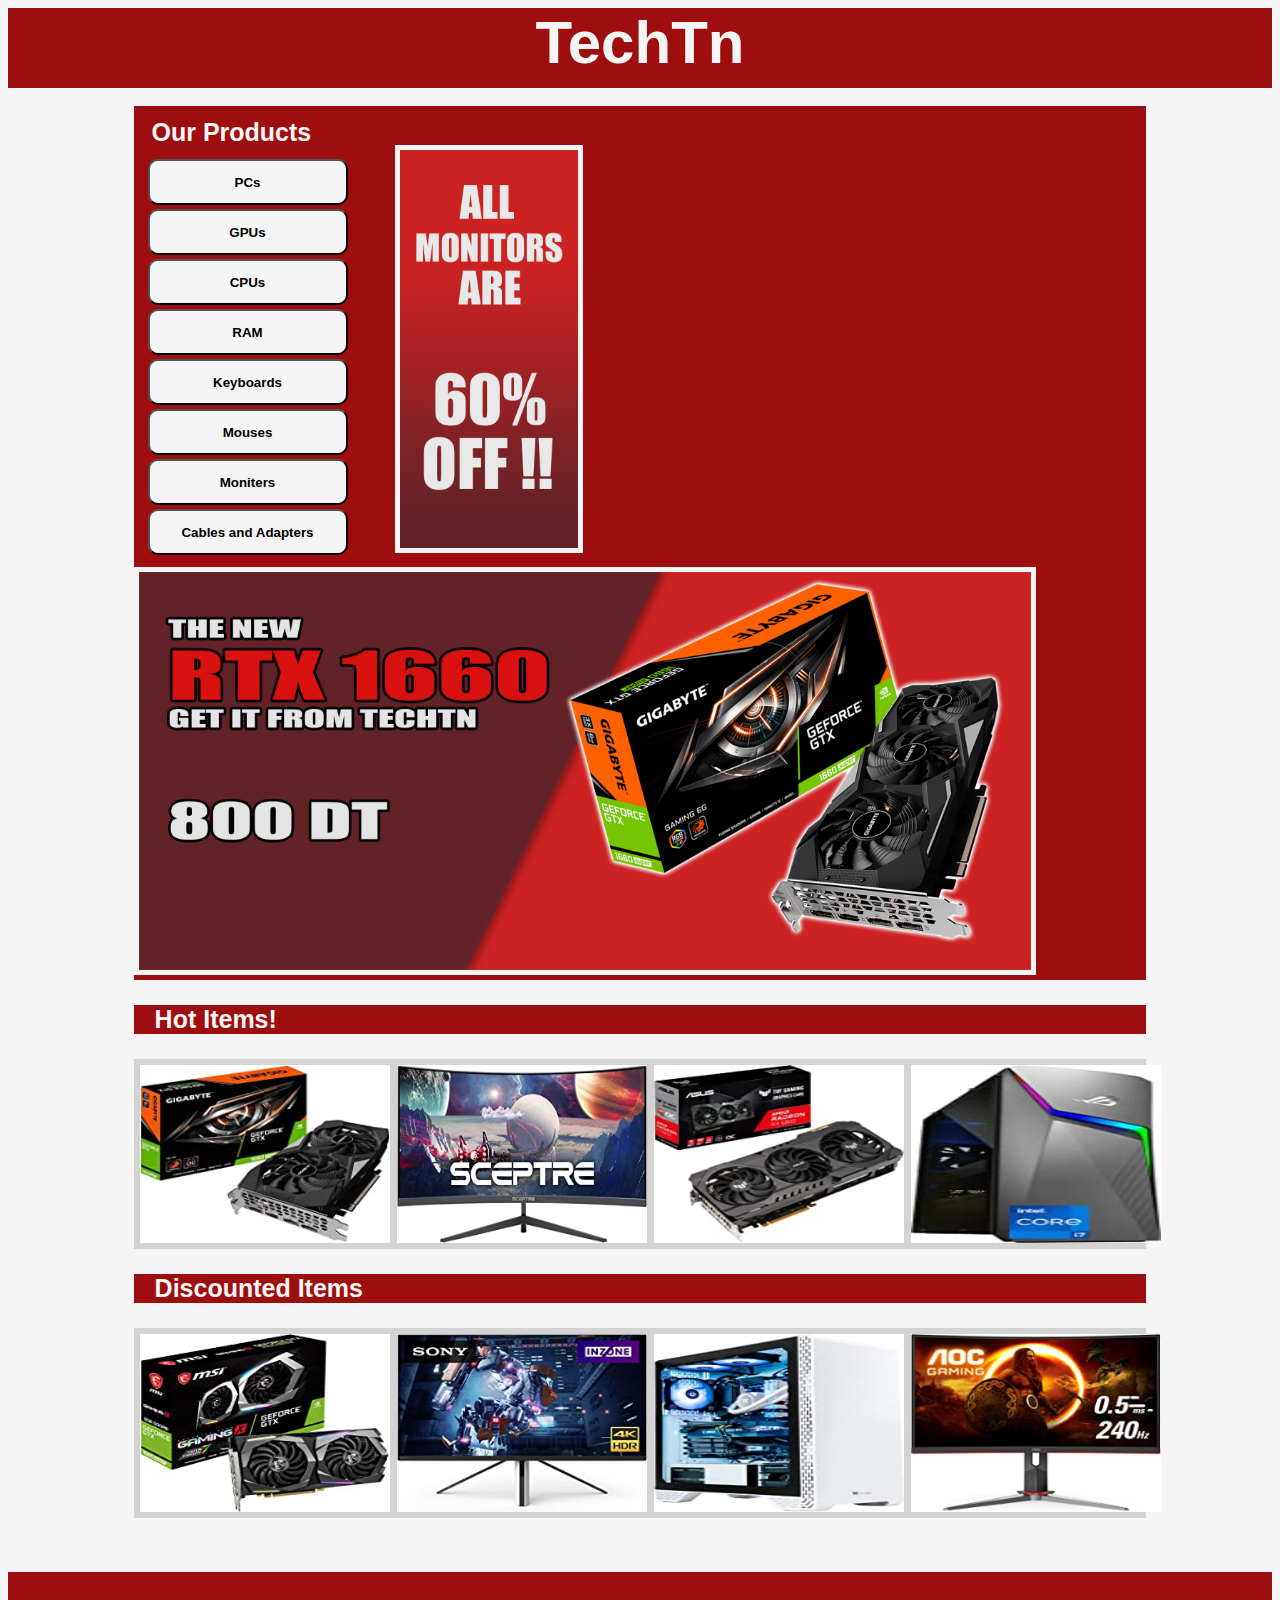
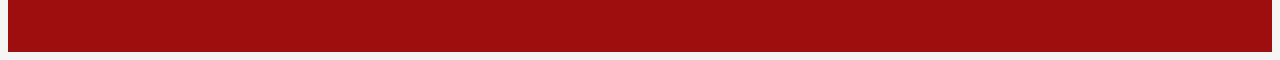
==== index.html @ 97c6ca07 "added files" ====
<html>
    <head>
        <meta charset="utf-8">
        <link rel="stylesheet" href="style.css">
        <title>TechTn</title>
        <link rel = "icon" href = 
        "photos/logo.png" 
        type = "image/x-icon">
    </head>
    <body>
        <form action="" id="form"></form>
        <a href="index.html"><div id="band1"><h1>TechTn</h1></div></a>
        <br>
        <div id="band2">
            <table id="tablepromo">
                <tr><td class="tdpromo"><p id="products">Our Products</p></td></tr>
                <tr><td class="tdpromo"><button type="submit" formaction="PCs.html" form="form" id="button">PCs</button></td></tr>
                <tr><td class="tdpromo"><button type="submit" formaction="GPUs.html" form="form" id="button">GPUs</button></td></tr>
                <tr><td class="tdpromo"><button type="submit" formaction="comingsoon.html" form="form" id="button">CPUs</button></td></tr>
                <tr><td class="tdpromo"><button type="submit" formaction="comingsoon.html" form="form" id="button">RAM</button></td></tr>
                <tr><td class="tdpromo"><button type="submit" formaction="comingsoon.html" form="form" id="button">Keyboards</button></td></tr>
                <tr><td class="tdpromo"><button type="submit" formaction="comingsoon.html" form="form" id="button">Mouses</button></td></tr>
                <tr><td class="tdpromo"><button type="submit" formaction="Moniters.html" form="form" id="button">Moniters</button></td></tr>
                <tr><td class="tdpromo"><button type="submit" formaction="comingsoon.html" form="form" id="button">Cables and Adapters</button></td></tr>
            </table>
            <a href="Moniters.html" id="apromo1"><img src="photos/sixoff.png" alt="" id="promo1"><img src="photos/promo1blur.png" alt="" id="promo1blur"></a>
            <a href="GPUs.html" id="apromo"><img src="photos/promo.png" alt="" id="promo"><img src="photos/promoblur.png" alt="" id="promoblur"></a>
        </div>
        <div id="band3"><p id="products">Hot Items!</p></div>
        <div id="band4">
        <table align="center" cellspacing="5">
            <tr>
                <td><a href="GPUs.html"><img src="products/gpu1.jpg" alt="" class="images"></a><p class="hottxt"></p></td>
                <td><a href="Moniters.html"><img src="products/moniter2.jpg" alt="" class="images"></a><p class="hottxt"></p></td>
                <td><a href="GPUs.html"><img src="products/gpu3.jpg" alt="" class="images"></a><p class="hottxt"></p></td>
                <td><a href="PCs.html"><img src="products/pc4.jpg" alt="" class="images"></a><p class="hottxt"></p></td>
            </tr>
        </table>
        </div>
        <div id="band3"><p id="products">Discounted Items</p></div>
        <div id="band4">
        <table align="center" cellspacing="5">
            <tr>
                <td><a href="GPUs.html"><img src="products/gpu2.jpg" alt="" class="images"></a><p class="hottxt"></p></td>
                <td><a href="Moniters.html"><img src="products/moniter3.jpg" alt="" class="images"></a><p class="hottxt"></p></td>
                <td><a href="PCs.html"><img src="products/pc5.jpg" alt="" class="images"></a><p class="hottxt"></p></td>
                <td><a href="Moniters.html"><img src="products/moniter1.jpg" alt="" class="images"></a><p class="hottxt"></p></td>
            </tr>
        </table>
        </div>
        <br><br><br>

        <div id="band5"></div>
    </body>
</html>
---- style.css ----
#band1 {
    background: rgb(158, 14, 14);
    height: 80px;
    width: auto;
}
#band2 {
    background: rgb(158, 14, 14);
    height: auto;
    width: auto;
    margin-left: 10%;
    margin-right: 10%;
 }
#band3 {
    background: rgb(158, 14, 14);
    height: auto;
    width: auto;
    margin-left: 10%;
    margin-right: 10%;
}
#band4 {
    background: lightgray;
    height: auto;
    width: auto;
    margin-left: 10%;
    margin-right: 10%;
}
#band5 {
    background: rgb(158, 14, 14);
    height: 80;
    width: auto;
}
.images {
    height: 178;
    width: 250;
}
.images1 {
    height: 30;
    width: 30 ;
}
#tablepromo {
    display: inline-block;
    margin-left: 1%;
    margin-right: auto;    
}
.tdpromo {
    text-align: center;
    height: 48;
    width: 200px;
}
#button {
    width: 100%;
    height: 100%;
    border-radius: 10px;
    background: whitesmoke;
    font-weight: bold;
    font-family: 'Trebuchet MS', 'Lucida Sans Unicode', 'Lucida Grande', 'Lucida Sans', Arial, sans-serif;
}
#button:hover {
    background: lightgray;
}
.txtpromo {
    font-size: 16;
    text-align: center;
    font-family:'Trebuchet MS', 'Lucida Sans Unicode', 'Lucida Grande', 'Lucida Sans', Arial, sans-serif;
    font-weight: lighter
}
body {
    background-color: whitesmoke;
    
}
h1 {
    text-align: center;
    color: whitesmoke;
    font-size: 60px;
    font-weight: bold;
    font-family:'Trebuchet MS', 'Lucida Sans Unicode', 'Lucida Grande', 'Lucida Sans', Arial, sans-serif;
}
#products {
    color: whitesmoke;
    font-size: 25px;
    font-weight: bold;
    font-family:'Trebuchet MS', 'Lucida Sans Unicode', 'Lucida Grande', 'Lucida Sans', Arial, sans-serif;
    text-align: left;
    margin-left: 2%;
}
.hottxt {
    text-align: center;
    font-family:'Trebuchet MS', 'Lucida Sans Unicode', 'Lucida Grande', 'Lucida Sans', Arial, sans-serif;
    font-weight: bold;
}
a {
     text-decoration: none; 
}
.dilla {
    font-size: 10px;
    color: lightgray;
    text-decoration: line-through;
    display: inline-block;
}















#promo {
    height: 45%;
    margin-top: 0.5%;
    margin-bottom: 0.5%;
    display: inline-block;
    border: whitesmoke 5px solid;
}
#promoblur {
    height: 45%;
    margin-top: 0.5%;
    margin-bottom: 0.5%;
    display: none;
    border: whitesmoke 5px solid;
}
#apromo:hover #promoblur{
    height: 45%;
    margin-top: 0.5%;
    margin-bottom: 0.5%;
    display: inline-block;
    border: whitesmoke 5px solid;
}
#apromo:hover #promo{
    height: 45%;
    margin-top: 0.5%;
    margin-bottom: 0.5%;
    display: none;
    border: whitesmoke 5px solid;
}
#promo1 {
    margin-left: 4%;
    height: 45%;
    margin-top: 0.5%;
    margin-bottom: 0.5%;
    display: inline-block;
    border: whitesmoke 5px solid;
}
#promo1blur {
    margin-left: 4%;
    height: 45%;
    margin-top: 0.5%;
    margin-bottom: 0.5%;
    display: none;
    border: whitesmoke 5px solid;
}
#apromo1:hover #promo1blur{
    margin-left: 4%;
    height: 45%;
    margin-top: 0.5%;
    margin-bottom: 0.5%;
    display: inline-block;
    border: whitesmoke 5px solid;
}
#apromo1:hover #promo1{
    margin-left: 4%;
    height: 45%;
    margin-top: 0.5%;
    margin-bottom: 0.5%;
    display: none;
    border: rgb(245, 245, 245) 5px solid;
}
.images:hover .imagesoverlay{
    background: rgba(rgb(202, 202, 202), rgb(214, 214, 214), rgb(202, 202, 202), 1);
}
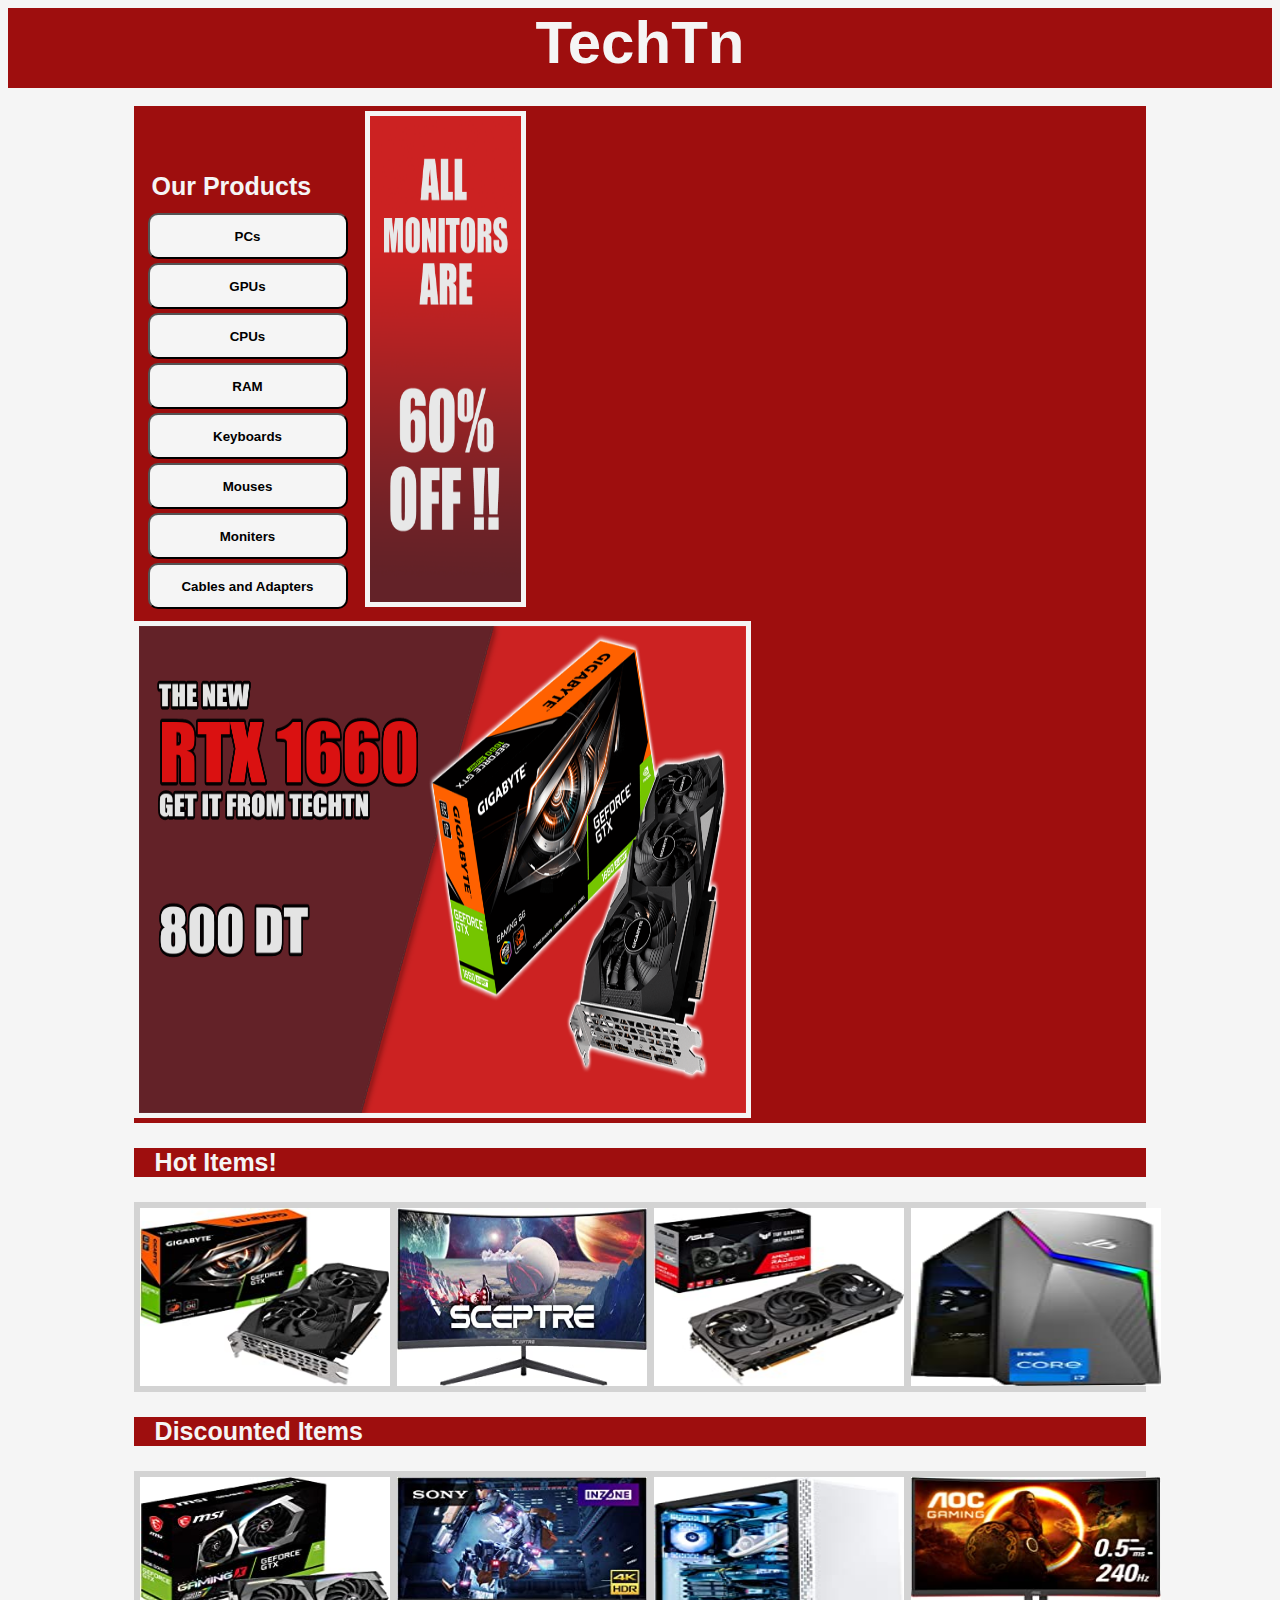
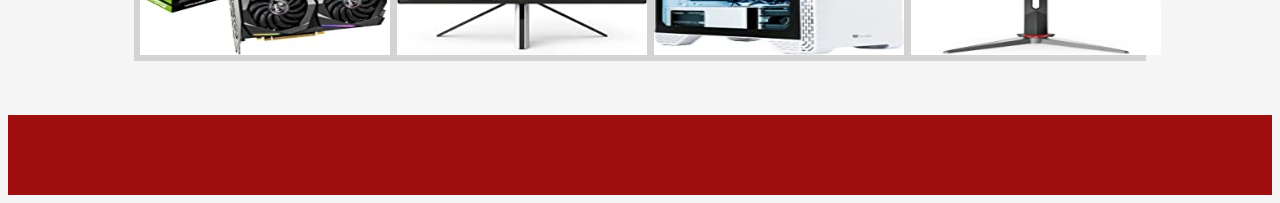
==== commit c1f1d58b: "style changes" ====
--- a/index.html
+++ b/index.html
@@ -2,6 +2,8 @@
     <head>
         <meta charset="utf-8">
         <link rel="stylesheet" href="style.css">
+        <link rel="stylesheet" type="text/css" media="(max-width: 1440px)" href="stylesmall.css" />
+        <link rel="stylesheet" type="text/css" media="(max-width: 1125px)" href="stylemobile.css" />
         <title>TechTn</title>
         <link rel = "icon" href = 
         "photos/logo.png" 
--- a/style.css
+++ b/style.css
@@ -110,8 +110,6 @@
 
 
 
-
-
 #promo {
     height: 45%;
     margin-top: 0.5%;
--- a/stylesmall.css
+++ b/stylesmall.css
@@ -0,0 +1,70 @@
+@media (max-width: 1440px) {
+    #promo {
+        height: 55%;
+        width: 60%;
+        margin-top: 0.5%;
+        margin-bottom: 0.5%;
+        display: inline-block;
+        border: whitesmoke 5px solid;
+    }
+    #promoblur {
+        height: 55%;
+        width: 60%;
+        margin-top: 0.5%;
+        margin-bottom: 0.5%;
+        display: none;
+        border: whitesmoke 5px solid;
+    }
+    #apromo:hover #promoblur{
+        height: 55%;
+        width: 60%;
+        margin-top: 0.5%;
+        margin-bottom: 0.5%;
+        display: inline-block;
+        border: whitesmoke 5px solid;
+    }
+    #apromo:hover #promo{
+        height: 55%;
+        width: 60%;
+        margin-top: 0.5%;
+        margin-bottom: 0.5%;
+        display: none;
+        border: whitesmoke 5px solid;
+    }
+    #promo1 {
+        margin-left: 1%;
+        height: 55%;
+        width: 15%;
+        margin-top: 0.5%;
+        margin-bottom: 0.5%;
+        display: inline-block;
+        border: whitesmoke 5px solid;
+    }
+    #promo1blur {
+        margin-left: 1%;
+        height: 55%;
+        width: 15%;
+        margin-top: 0.5%;
+        margin-bottom: 0.5%;
+        display: none;
+        border: whitesmoke 5px solid;
+    }
+    #apromo1:hover #promo1blur{
+        margin-left: 1%;
+        height: 55%;
+        width: 15%;
+        margin-top: 0.5%;
+        margin-bottom: 0.5%;
+        display: inline-block;
+        border: whitesmoke 5px solid;
+    }
+    #apromo1:hover #promo1{
+        margin-left: 1%;
+        height: 55%;
+        width: 15%;
+        margin-top: 0.5%;
+        margin-bottom: 0.5%;
+        display: none;
+        border: rgb(245, 245, 245) 5px solid;
+    }
+}
--- a/stylemobile.css
+++ b/stylemobile.css
@@ -0,0 +1,54 @@
+@media only screen and (max-device-width: 480px) {
+    #promoblur {
+        height: 25%;
+        margin-top: 0.5%;
+        margin-bottom: 0.5%;
+        display: none;
+        border: whitesmoke 5px solid;
+    }
+    #apromo:hover #promoblur{
+        height: 25%;
+        margin-top: 0.5%;
+        margin-bottom: 0.5%;
+        display: inline-block;
+        border: whitesmoke 5px solid;
+    }
+    #apromo:hover #promo{
+        height: 25%;
+        margin-top: 0.5%;
+        margin-bottom: 0.5%;
+        display: none;
+        border: whitesmoke 5px solid;
+    }
+    #promo1 {
+        margin-left: 4%;
+        height: 25%;
+        margin-top: 0.5%;
+        margin-bottom: 0.5%;
+        display: inline-block;
+        border: whitesmoke 5px solid;
+    }
+    #promo1blur {
+        margin-left: 4%;
+        height: 25%;
+        margin-top: 0.5%;
+        margin-bottom: 0.5%;
+        display: none;
+        border: whitesmoke 5px solid;
+    }
+    #apromo1:hover #promo1blur{
+        margin-left: 4%;
+        height: 25%;
+        margin-top: 0.5%;
+        margin-bottom: 0.5%;
+        display: inline-block;
+        border: whitesmoke 5px solid;
+    }
+    #apromo1:hover #promo1{
+        margin-left: 4%;
+        height: 25%;
+        margin-top: 0.5%;
+        margin-bottom: 0.5%;
+        display: none;
+        border: rgb(245, 245, 245) 5px solid;
+}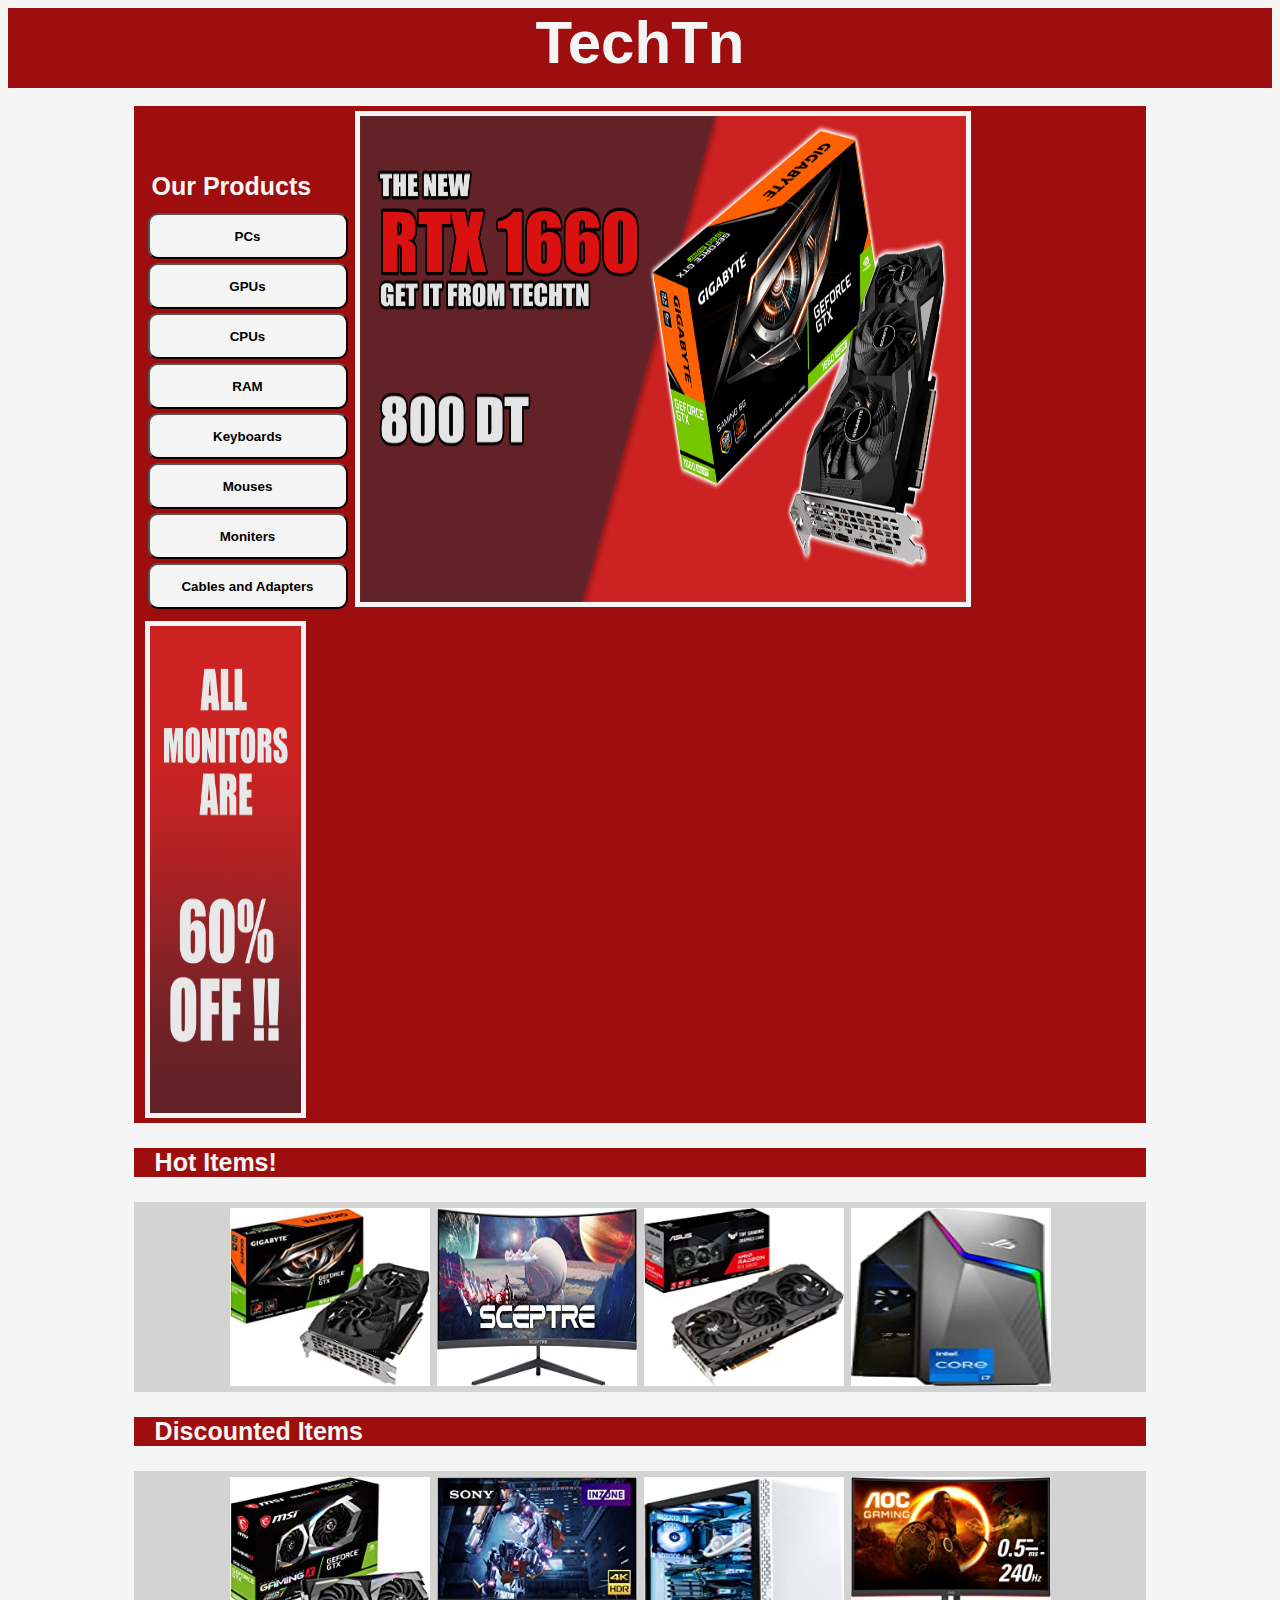
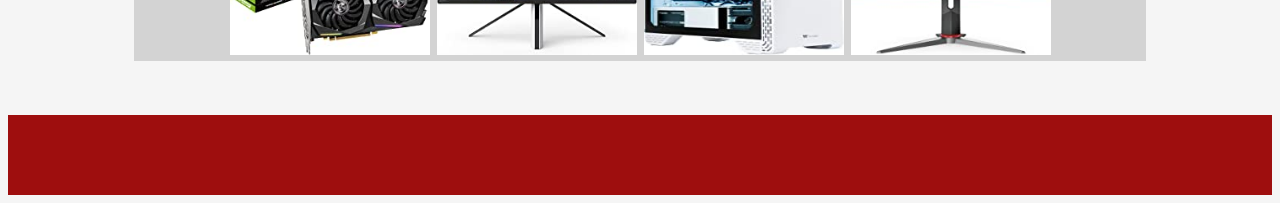
==== commit 3f088485: "Update index.html" ====
--- a/index.html
+++ b/index.html
@@ -25,8 +25,8 @@
                 <tr><td class="tdpromo"><button type="submit" formaction="Moniters.html" form="form" id="button">Moniters</button></td></tr>
                 <tr><td class="tdpromo"><button type="submit" formaction="comingsoon.html" form="form" id="button">Cables and Adapters</button></td></tr>
             </table>
+            <a href="GPUs.html" id="apromo"><img src="photos/promo.png" alt="" id="promo"><img src="photos/promoblur.png" alt="" id="promoblur"></a>
             <a href="Moniters.html" id="apromo1"><img src="photos/sixoff.png" alt="" id="promo1"><img src="photos/promo1blur.png" alt="" id="promo1blur"></a>
-            <a href="GPUs.html" id="apromo"><img src="photos/promo.png" alt="" id="promo"><img src="photos/promoblur.png" alt="" id="promoblur"></a>
         </div>
         <div id="band3"><p id="products">Hot Items!</p></div>
         <div id="band4">
--- a/style.css
+++ b/style.css
@@ -31,7 +31,7 @@
 }
 .images {
     height: 178;
-    width: 250;
+    width: 200;
 }
 .images1 {
     height: 30;
--- a/stylemobile.css
+++ b/stylemobile.css
@@ -1,54 +1,73 @@
-@media only screen and (max-device-width: 480px) {
+@media (max-width: 1115px) {
+    #promo {
+        height: 10%;
+        width: 60%;
+        margin-top: 0.5%;
+        margin-bottom: 0.5%;
+        display: inline-block;
+        border: whitesmoke 5px solid;t
+    }
     #promoblur {
-        height: 25%;
+        height: 10%;
+        width: 60%;
         margin-top: 0.5%;
         margin-bottom: 0.5%;
         display: none;
         border: whitesmoke 5px solid;
     }
     #apromo:hover #promoblur{
-        height: 25%;
+        height: 10%;
+        width: 60%;
         margin-top: 0.5%;
         margin-bottom: 0.5%;
         display: inline-block;
         border: whitesmoke 5px solid;
     }
     #apromo:hover #promo{
-        height: 25%;
+        height: 10%;
+        width: 60%;
         margin-top: 0.5%;
         margin-bottom: 0.5%;
         display: none;
         border: whitesmoke 5px solid;
     }
     #promo1 {
-        margin-left: 4%;
-        height: 25%;
+        margin-left: 1%;
+        height: 10%;
+        width: 15%;
         margin-top: 0.5%;
         margin-bottom: 0.5%;
         display: inline-block;
         border: whitesmoke 5px solid;
     }
     #promo1blur {
-        margin-left: 4%;
-        height: 25%;
+        margin-left: 1%;
+        height: 10%;
+        width: 15%;
         margin-top: 0.5%;
         margin-bottom: 0.5%;
         display: none;
         border: whitesmoke 5px solid;
     }
     #apromo1:hover #promo1blur{
-        margin-left: 4%;
-        height: 25%;
+        margin-left: 1%;
+        height: 10%;
+        width: 15%;
         margin-top: 0.5%;
         margin-bottom: 0.5%;
         display: inline-block;
         border: whitesmoke 5px solid;
     }
     #apromo1:hover #promo1{
-        margin-left: 4%;
-        height: 25%;
+        margin-left: 1%;
+        height: 10%;
+        width: 15%;
         margin-top: 0.5%;
         margin-bottom: 0.5%;
         display: none;
-        border: rgb(245, 245, 245) 5px solid;
-}+        border: rgb(145, 145, 145) 5px solid;
+    }
+    .images {
+        height: 120;
+        width: 120;
+}
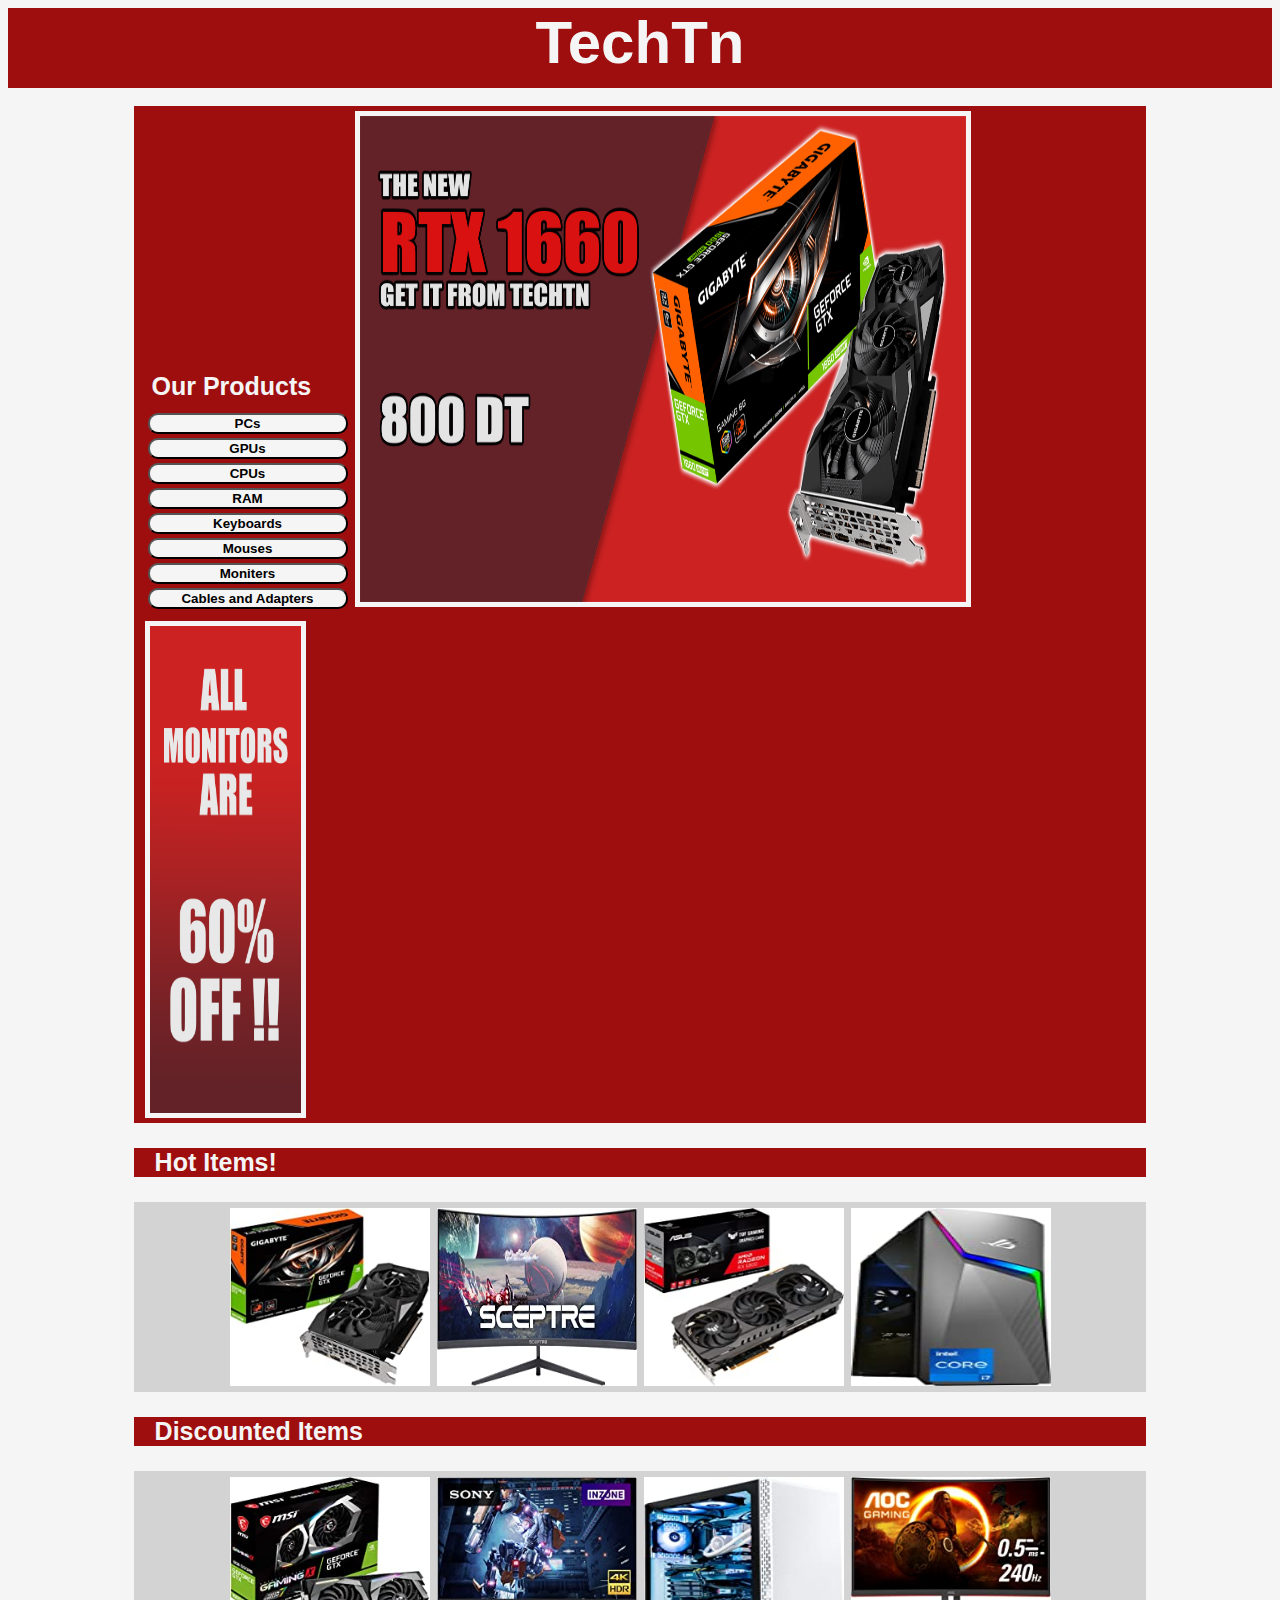
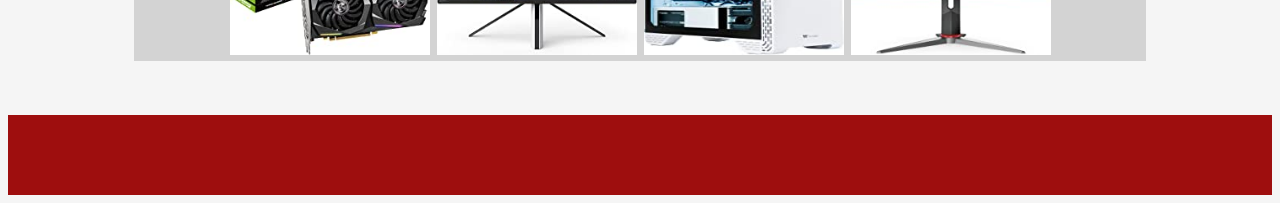
==== commit 2efe412f: "chang" ====
--- a/index.html
+++ b/index.html
@@ -16,14 +16,14 @@
         <div id="band2">
             <table id="tablepromo">
                 <tr><td class="tdpromo"><p id="products">Our Products</p></td></tr>
-                <tr><td class="tdpromo"><button type="submit" formaction="PCs.html" form="form" id="button">PCs</button></td></tr>
-                <tr><td class="tdpromo"><button type="submit" formaction="GPUs.html" form="form" id="button">GPUs</button></td></tr>
-                <tr><td class="tdpromo"><button type="submit" formaction="comingsoon.html" form="form" id="button">CPUs</button></td></tr>
-                <tr><td class="tdpromo"><button type="submit" formaction="comingsoon.html" form="form" id="button">RAM</button></td></tr>
-                <tr><td class="tdpromo"><button type="submit" formaction="comingsoon.html" form="form" id="button">Keyboards</button></td></tr>
-                <tr><td class="tdpromo"><button type="submit" formaction="comingsoon.html" form="form" id="button">Mouses</button></td></tr>
-                <tr><td class="tdpromo"><button type="submit" formaction="Moniters.html" form="form" id="button">Moniters</button></td></tr>
-                <tr><td class="tdpromo"><button type="submit" formaction="comingsoon.html" form="form" id="button">Cables and Adapters</button></td></tr>
+                <tr><td class="tdpromo1"><button type="submit" formaction="PCs.html" form="form" id="button">PCs</button></td></tr>
+                <tr><td class="tdpromo1"><button type="submit" formaction="GPUs.html" form="form" id="button">GPUs</button></td></tr>
+                <tr><td class="tdpromo1"><button type="submit" formaction="comingsoon.html" form="form" id="button">CPUs</button></td></tr>
+                <tr><td class="tdpromo1"><button type="submit" formaction="comingsoon.html" form="form" id="button">RAM</button></td></tr>
+                <tr><td class="tdpromo1"><button type="submit" formaction="comingsoon.html" form="form" id="button">Keyboards</button></td></tr>
+                <tr><td class="tdpromo1"><button type="submit" formaction="comingsoon.html" form="form" id="button">Mouses</button></td></tr>
+                <tr><td class="tdpromo1"><button type="submit" formaction="Moniters.html" form="form" id="button">Moniters</button></td></tr>
+                <tr><td class="tdpromo1"><button type="submit" formaction="comingsoon.html" form="form" id="button">Cables and Adapters</button></td></tr>
             </table>
             <a href="GPUs.html" id="apromo"><img src="photos/promo.png" alt="" id="promo"><img src="photos/promoblur.png" alt="" id="promoblur"></a>
             <a href="Moniters.html" id="apromo1"><img src="photos/sixoff.png" alt="" id="promo1"><img src="photos/promo1blur.png" alt="" id="promo1blur"></a>
--- a/stylemobile.css
+++ b/stylemobile.css
@@ -1,8 +1,114 @@
 @media (max-width: 1115px) {
+    #band1 {
+        background: rgb(158, 14, 14);
+        height: 80px;
+        width: auto;
+    }
+    #band2 {
+        background: rgb(158, 14, 14);
+        height: auto;
+        width: auto;
+        margin-left: 10%;
+        margin-right: 10%;
+     }
+    #band3 {
+        background: rgb(158, 14, 14);
+        height: auto;
+        width: auto;
+        margin-left: 10%;
+        margin-right: 10%;
+    }
+    #band4 {
+        background: lightgray;
+        height: auto;
+        width: auto;
+        margin-left: 10%;
+        margin-right: 10%;
+    }
+    #band5 {
+        background: rgb(158, 14, 14);
+        height: 80;
+        width: auto;
+    }
+    .images {
+        height: 178;
+        width: 250;
+    }
+    .images1 {
+        height: 30;
+        width: 30 ;
+    }
+    #tablepromo {
+        display: inline-block;
+        margin-left: 1%;
+        margin-right: auto;    
+    }
+    .tdpromo {
+        text-align: center;
+        height: 48;
+        width: 200px;
+    }
+    .tdpromo1 {
+        text-align: center;
+        height: 48;
+        width: 200px;
+        color: black;
+    }
+    #button {
+        width: 100%;
+        height: 100%;
+        border-radius: 10px;
+        background: whitesmoke;
+        font-weight: bold;
+        font-family: 'Trebuchet MS', 'Lucida Sans Unicode', 'Lucida Grande', 'Lucida Sans', Arial, sans-serif;
+    }
+    #button:hover {
+        background: lightgray;
+    }
+    .txtpromo {
+        font-size: 16;
+        text-align: center;
+        font-family:'Trebuchet MS', 'Lucida Sans Unicode', 'Lucida Grande', 'Lucida Sans', Arial, sans-serif;
+        font-weight: lighter
+    }
+    body {
+        background-color: whitesmoke;
+        
+    }
+    h1 {
+        text-align: center;
+        color: whitesmoke;
+        font-size: 60px;
+        font-weight: bold;
+        font-family:'Trebuchet MS', 'Lucida Sans Unicode', 'Lucida Grande', 'Lucida Sans', Arial, sans-serif;
+    }
+    #products {
+        color: whitesmoke;
+        font-size: 25px;
+        font-weight: bold;
+        font-family:'Trebuchet MS', 'Lucida Sans Unicode', 'Lucida Grande', 'Lucida Sans', Arial, sans-serif;
+        text-align: left;
+        margin-left: 2%;
+    }
+    .hottxt {
+        text-align: center;
+        font-family:'Trebuchet MS', 'Lucida Sans Unicode', 'Lucida Grande', 'Lucida Sans', Arial, sans-serif;
+        font-weight: bold;
+    }
+    a {
+         text-decoration: none; 
+    }
+    .dilla {
+        font-size: 10px;
+        color: lightgray;
+        text-decoration: line-through;
+        display: inline-block;
+    }
     #promo {
         height: 10%;
         width: 60%;
         margin-top: 0.5%;
+        vertical-align: 10%;
         margin-bottom: 0.5%;
         display: inline-block;
         border: whitesmoke 5px solid;t
@@ -11,6 +117,7 @@
         height: 10%;
         width: 60%;
         margin-top: 0.5%;
+        vertical-align: 10%;
         margin-bottom: 0.5%;
         display: none;
         border: whitesmoke 5px solid;
@@ -19,6 +126,7 @@
         height: 10%;
         width: 60%;
         margin-top: 0.5%;
+        vertical-align: 10%;
         margin-bottom: 0.5%;
         display: inline-block;
         border: whitesmoke 5px solid;
@@ -27,6 +135,7 @@
         height: 10%;
         width: 60%;
         margin-top: 0.5%;
+        vertical-align: 10%;
         margin-bottom: 0.5%;
         display: none;
         border: whitesmoke 5px solid;
@@ -68,6 +177,6 @@
         border: rgb(145, 145, 145) 5px solid;
     }
     .images {
-        height: 120;
-        width: 120;
+        height: 140;
+        width: 140;
 }
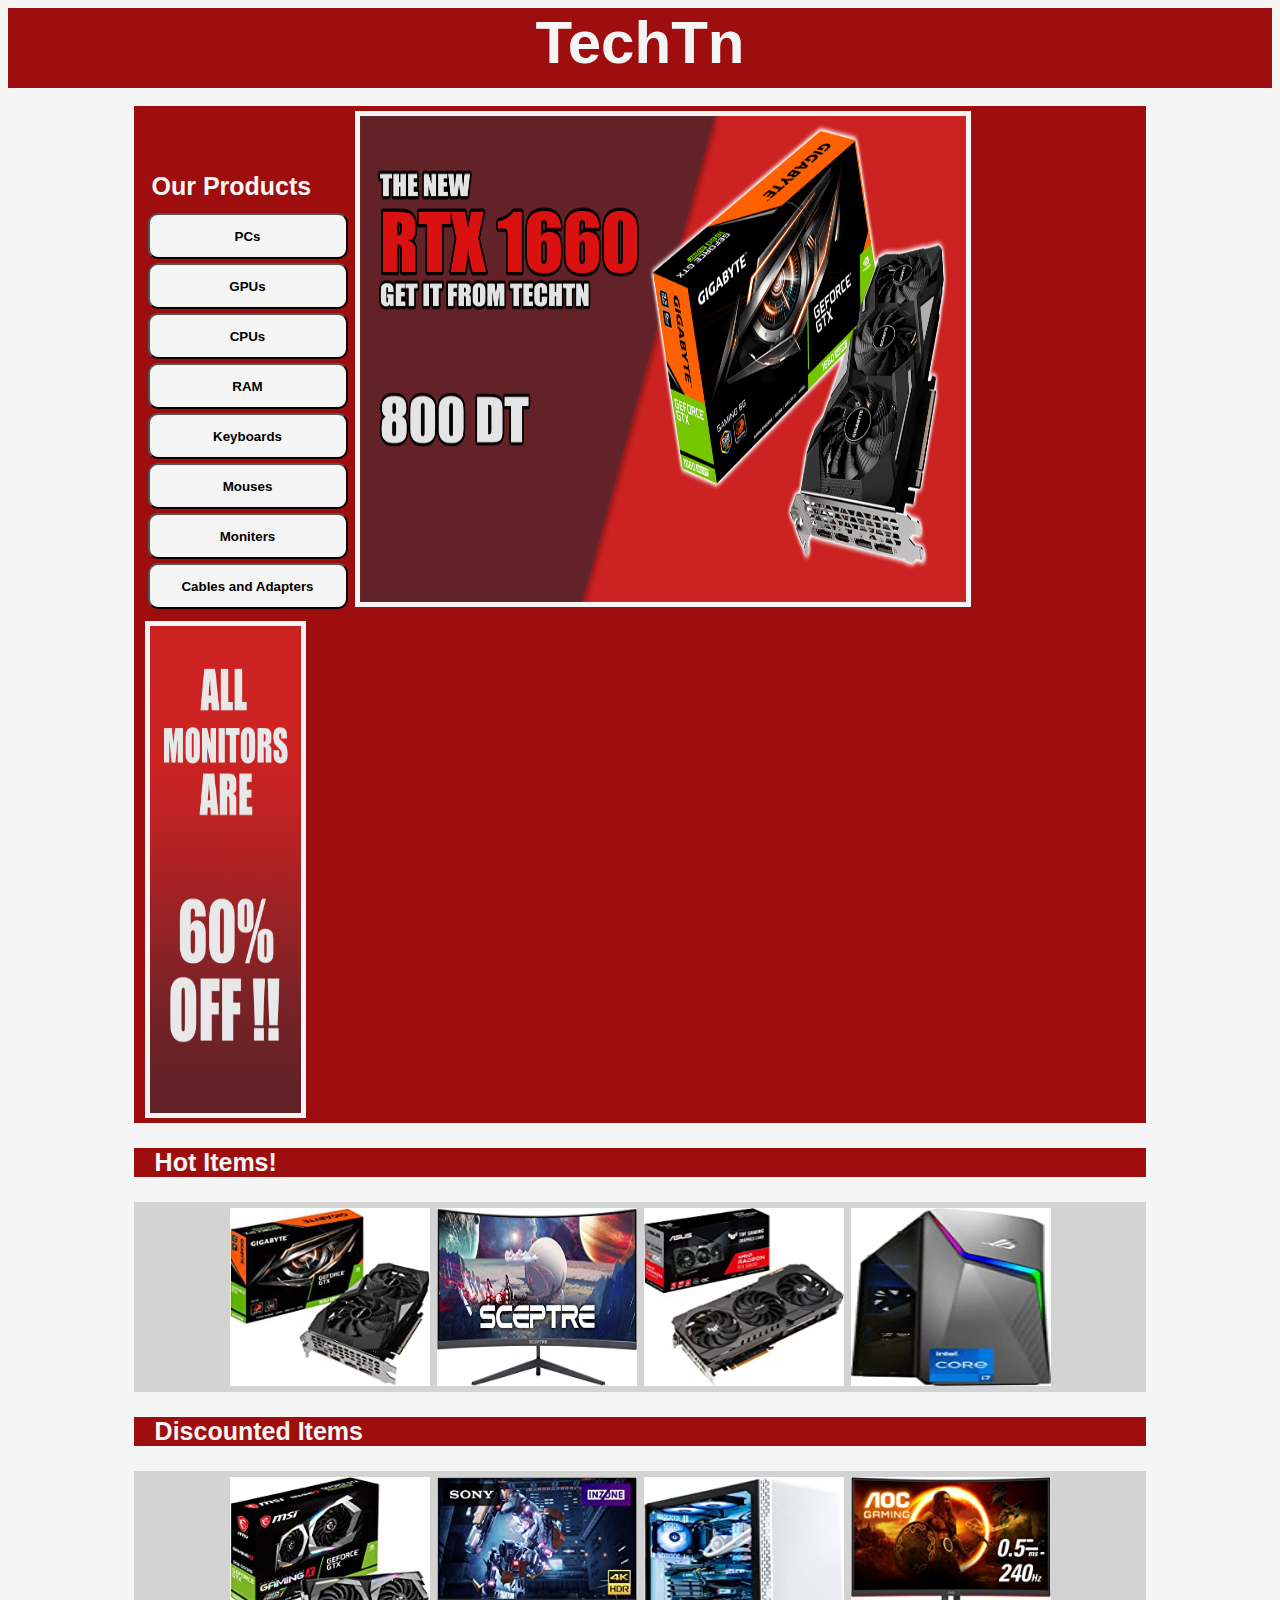
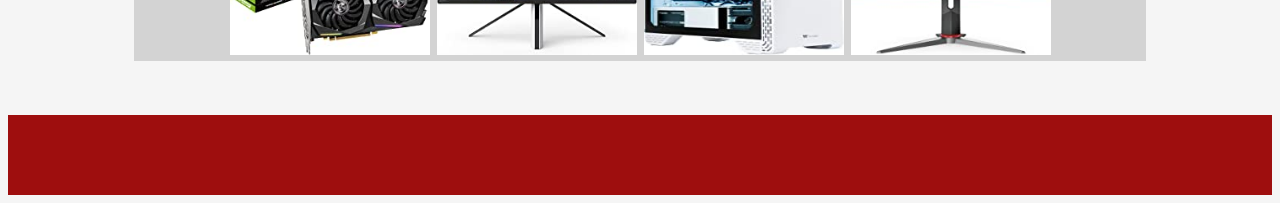
==== commit 6f9575ea: "chang" ====
--- a/index.html
+++ b/index.html
@@ -16,14 +16,14 @@
         <div id="band2">
             <table id="tablepromo">
                 <tr><td class="tdpromo"><p id="products">Our Products</p></td></tr>
-                <tr><td class="tdpromo1"><button type="submit" formaction="PCs.html" form="form" id="button">PCs</button></td></tr>
-                <tr><td class="tdpromo1"><button type="submit" formaction="GPUs.html" form="form" id="button">GPUs</button></td></tr>
-                <tr><td class="tdpromo1"><button type="submit" formaction="comingsoon.html" form="form" id="button">CPUs</button></td></tr>
-                <tr><td class="tdpromo1"><button type="submit" formaction="comingsoon.html" form="form" id="button">RAM</button></td></tr>
-                <tr><td class="tdpromo1"><button type="submit" formaction="comingsoon.html" form="form" id="button">Keyboards</button></td></tr>
-                <tr><td class="tdpromo1"><button type="submit" formaction="comingsoon.html" form="form" id="button">Mouses</button></td></tr>
-                <tr><td class="tdpromo1"><button type="submit" formaction="Moniters.html" form="form" id="button">Moniters</button></td></tr>
-                <tr><td class="tdpromo1"><button type="submit" formaction="comingsoon.html" form="form" id="button">Cables and Adapters</button></td></tr>
+                <tr><td class="tdpromo"><button type="submit" formaction="PCs.html" form="form" id="button">PCs</button></td></tr>
+                <tr><td class="tdpromo"><button type="submit" formaction="GPUs.html" form="form" id="button">GPUs</button></td></tr>
+                <tr><td class="tdpromo"><button type="submit" formaction="comingsoon.html" form="form" id="button">CPUs</button></td></tr>
+                <tr><td class="tdpromo"><button type="submit" formaction="comingsoon.html" form="form" id="button">RAM</button></td></tr>
+                <tr><td class="tdpromo"><button type="submit" formaction="comingsoon.html" form="form" id="button">Keyboards</button></td></tr>
+                <tr><td class="tdpromo"><button type="submit" formaction="comingsoon.html" form="form" id="button">Mouses</button></td></tr>
+                <tr><td class="tdpromo"><button type="submit" formaction="Moniters.html" form="form" id="button">Moniters</button></td></tr>
+                <tr><td class="tdpromo"><button type="submit" formaction="comingsoon.html" form="form" id="button">Cables and Adapters</button></td></tr>
             </table>
             <a href="GPUs.html" id="apromo"><img src="photos/promo.png" alt="" id="promo"><img src="photos/promoblur.png" alt="" id="promoblur"></a>
             <a href="Moniters.html" id="apromo1"><img src="photos/sixoff.png" alt="" id="promo1"><img src="photos/promo1blur.png" alt="" id="promo1blur"></a>
--- a/stylemobile.css
+++ b/stylemobile.css
@@ -45,14 +45,10 @@
     }
     .tdpromo {
         text-align: center;
-        height: 48;
-        width: 200px;
-    }
-    .tdpromo1 {
-        text-align: center;
-        height: 48;
+        height: 48px;
         width: 200px;
         color: black;
+
     }
     #button {
         width: 100%;
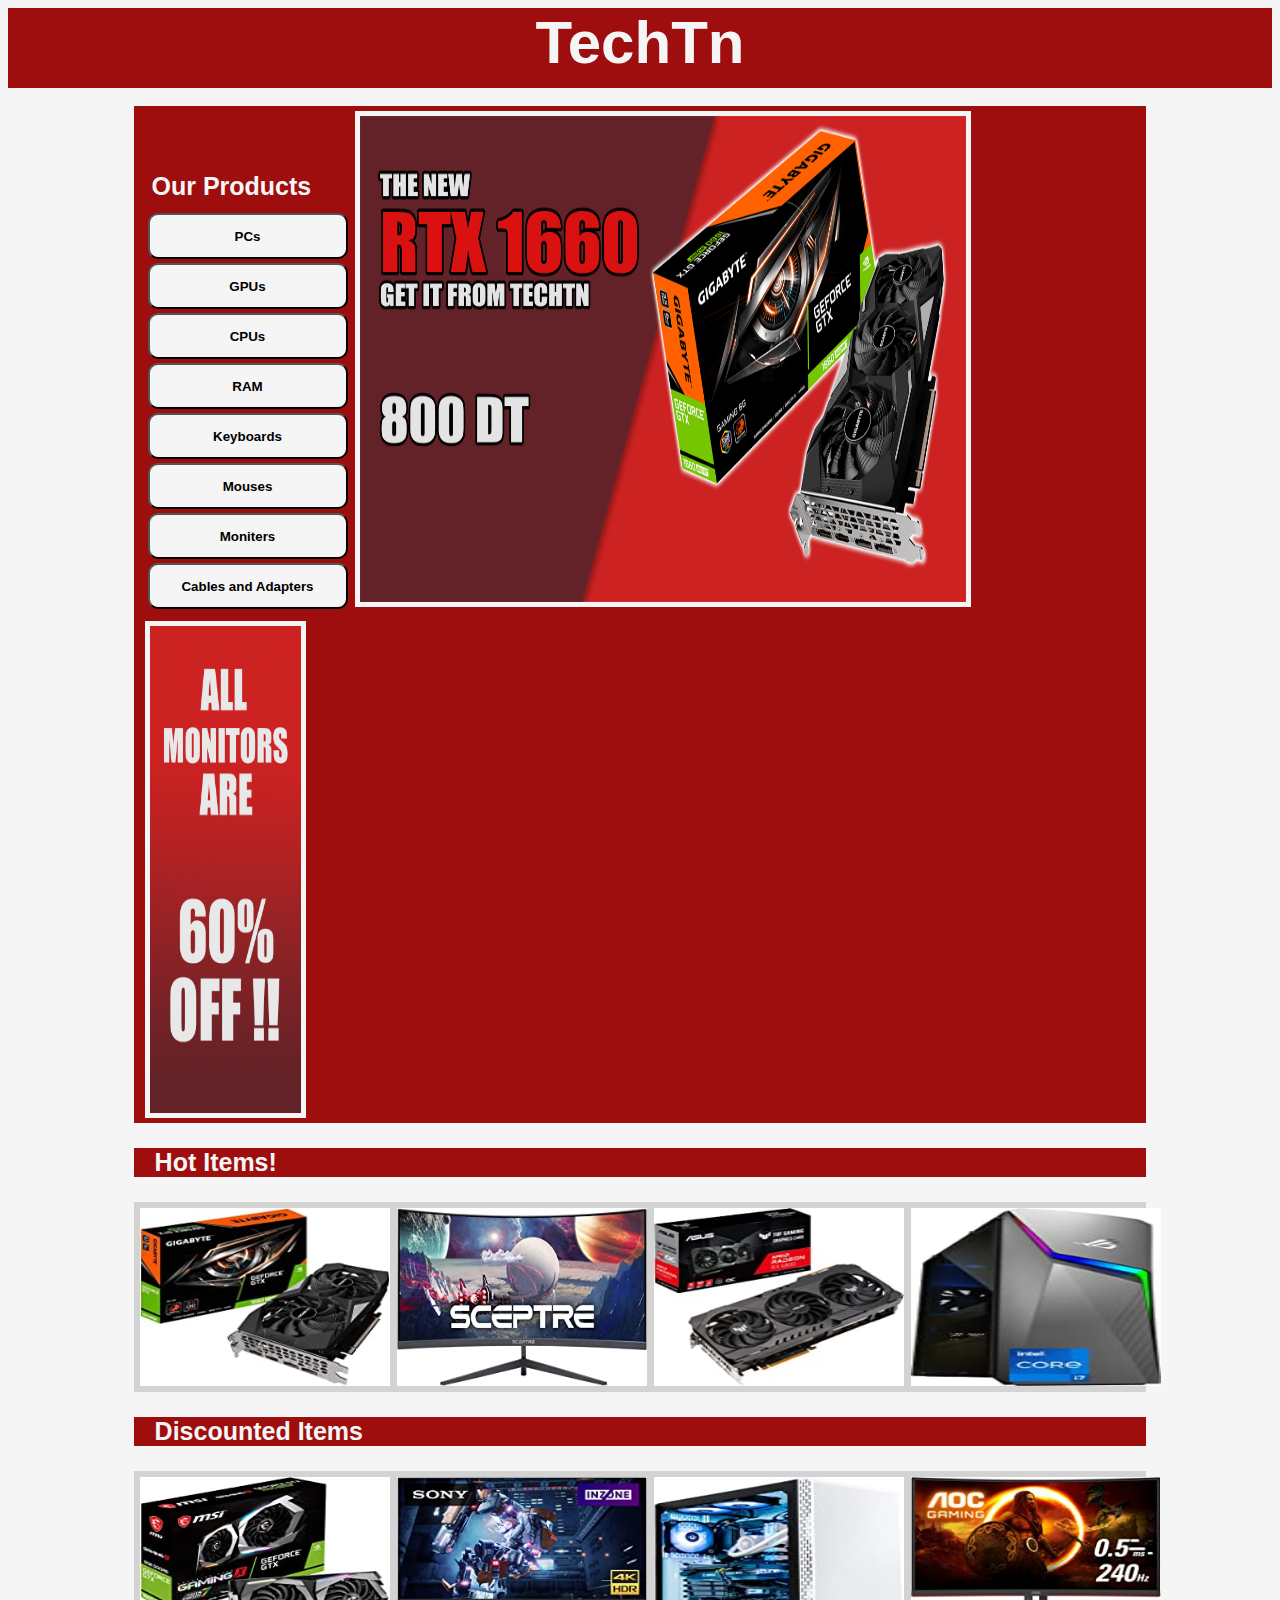
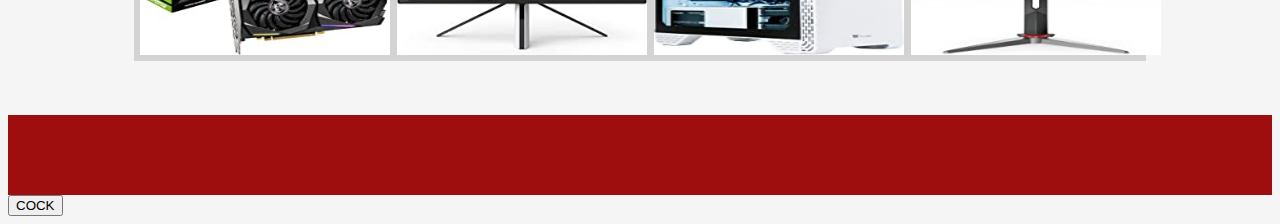
==== commit 80b32ad6: "lot of change" ====
--- a/index.html
+++ b/index.html
@@ -39,8 +39,8 @@
             </tr>
         </table>
         </div>
-        <div id="band3"><p id="products">Discounted Items</p></div>
-        <div id="band4">
+        <div id="band33"><p id="products">Discounted Items</p></div>
+        <div id="band44">
         <table align="center" cellspacing="5">
             <tr>
                 <td><a href="GPUs.html"><img src="products/gpu2.jpg" alt="" class="images"></a><p class="hottxt"></p></td>
@@ -53,5 +53,6 @@
         <br><br><br>
 
         <div id="band5"></div>
+        <button id="COCK">COCK</button>
     </body>
 </html>
--- a/style.css
+++ b/style.css
@@ -24,14 +24,30 @@
     margin-left: 10%;
     margin-right: 10%;
 }
+#band33 {
+    background: rgb(158, 14, 14);
+    height: auto;
+    width: auto;
+    margin-left: 10%;
+    margin-right: 10%;
+}
+#band44 {
+    background: lightgray;
+    height: auto;
+    width: auto;
+    margin-left: 10%;
+    margin-right: 10%;
+}
 #band5 {
     background: rgb(158, 14, 14);
     height: 80;
     width: auto;
+    margin-top: auto
+    
 }
 .images {
     height: 178;
-    width: 200;
+    width: 250;
 }
 .images1 {
     height: 30;
@@ -97,7 +113,10 @@
     text-decoration: line-through;
     display: inline-block;
 }
+#COCK:default #band4 {
+    display: none;
 
+}
 
 
 
@@ -170,6 +189,6 @@
     display: none;
     border: rgb(245, 245, 245) 5px solid;
 }
-.images:hover .imagesoverlay{
-    background: rgba(rgb(202, 202, 202), rgb(214, 214, 214), rgb(202, 202, 202), 1);
+.images:hover .images{
+    opacity: 0.5;
 }--- a/stylesmall.css
+++ b/stylesmall.css
@@ -67,4 +67,12 @@
         display: none;
         border: rgb(245, 245, 245) 5px solid;
     }
+    .images {
+        height: 178;
+        width: 250;
+        
+    }
+    .images:hover {
+        opacity: 0.5;
+    }
 }
--- a/stylemobile.css
+++ b/stylemobile.css
@@ -39,21 +39,21 @@
         width: 30 ;
     }
     #tablepromo {
-        display: inline-block;
+        display: block;
         margin-left: 1%;
         margin-right: auto;    
     }
     .tdpromo {
         text-align: center;
-        height: 48px;
-        width: 200px;
+        height: 60px;
+        width: 800px;
         color: black;
-
     }
     #button {
         width: 100%;
         height: 100%;
         border-radius: 10px;
+        font-size: 26px;
         background: whitesmoke;
         font-weight: bold;
         font-family: 'Trebuchet MS', 'Lucida Sans Unicode', 'Lucida Grande', 'Lucida Sans', Arial, sans-serif;
@@ -69,7 +69,6 @@
     }
     body {
         background-color: whitesmoke;
-        
     }
     h1 {
         text-align: center;
@@ -104,17 +103,19 @@
         height: 10%;
         width: 60%;
         margin-top: 0.5%;
-        vertical-align: 10%;
-        margin-bottom: 0.5%;
+        margin-bottom: 1%;
+        margin-left: auto;
+        margin-right: auto;
         display: inline-block;
-        border: whitesmoke 5px solid;t
+        border: whitesmoke 5px solid;
     }
     #promoblur {
         height: 10%;
         width: 60%;
         margin-top: 0.5%;
-        vertical-align: 10%;
-        margin-bottom: 0.5%;
+        margin-bottom: 1%;
+        margin-left: auto;
+        margin-right: auto;
         display: none;
         border: whitesmoke 5px solid;
     }
@@ -122,8 +123,9 @@
         height: 10%;
         width: 60%;
         margin-top: 0.5%;
-        vertical-align: 10%;
-        margin-bottom: 0.5%;
+        margin-bottom: 1%;
+        margin-left: auto;
+        margin-right: auto;
         display: inline-block;
         border: whitesmoke 5px solid;
     }
@@ -131,8 +133,9 @@
         height: 10%;
         width: 60%;
         margin-top: 0.5%;
-        vertical-align: 10%;
-        margin-bottom: 0.5%;
+        margin-bottom: 1%;
+        margin-left: auto;
+        margin-right: auto;
         display: none;
         border: whitesmoke 5px solid;
     }
@@ -175,4 +178,5 @@
     .images {
         height: 140;
         width: 140;
+    }
 }
